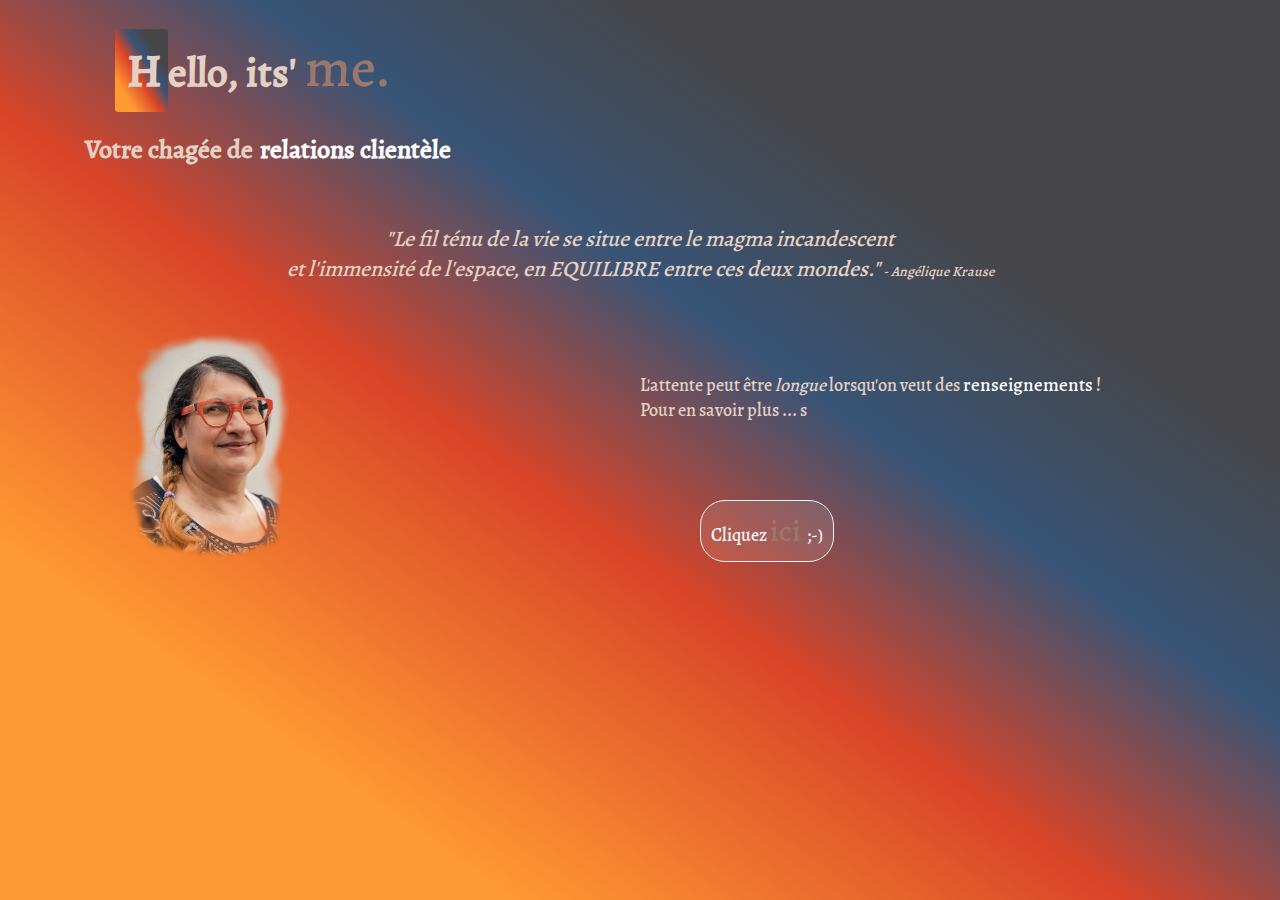
==== index.html @ 6dc83617 "create porfolio repos" ====
<!DOCTYPE html>
<html lang="fr">

<head>
  <meta charset="UTF-8">
  <meta name="viewport" content="width=device-width, initial-scale=1.0">
  <meta http-equiv="X-UA-Compatible" content="ie=edge">
  <title>CV Angélique: gradient A VERIFIER !!! </title>
  <!-- <link href="https://fonts.googleapis.com/css2?family=Alegreya:ital,wght@0,400;0,700;1,500&display=swap"
    rel="stylesheet"> -->

  <link rel="stylesheet" href="css/grid.css">
  <link rel="stylesheet" href="css/style.css" type="text/css">
  <!-- afin de ne pas devoir RECOPIER le header et le footer sur chacune  des  pages, je passe par un scripte en Jquery grâce à Jeremy -->
  <script src="https://code.jquery.com/jquery-3.5.1.js" integrity="sha256-QWo7LDvxbWT2tbbQ97B53yJnYU3WhH/C8ycbRAkjPDc="
    crossorigin="anonymous"></script>

</head>


<body class="home">
  <!-- emplacement pour le HEADER -->
  <header class="header -ppl" id="header">

  </header>

  <!-- fin du header -->
  <main>
    <div class="wrap">
      <div class="row">
        <div class="col-12 col-md-12 col-lg-12">
          <h1 class="m-title"><span class="a-title__firstletter">H</span>ello, its' <span
              class="a-title__finalElement">me.
            </span></h1>
          <h2 class="m-title2">Votre chagée de <span class="a-title2__element">relations clientèle</span> </h2>
        </div>
      </div>
      <div class="row">
        <div class="col-12 col-md-12 col-lg-12">
          <cite class="m-cite__presentation">"Le fil ténu de la vie se situe entre le magma incandescent <br /> et
            l'immensité
            de l'espace, en EQUILIBRE
            entre ces deux mondes."<span class="a-cite__presentation__finalElement"> - Angélique Krause</span></cite>
        </div>
      </div>
      <div class="row">
        <div class="col-12 col-md-6 col-lg-6">
          <img class="m-img__portrait" src="./images/2020-07-17_Sirius_photo_portrait_transparent.png"
            alt="angelique transparent" title="Bienvenu sur mon CV" />
        </div>
        <div class="col-12 col-md-6 col-lg-6">
          <div class="m-txtAction">
            <p class="a-txtAction__txt">
              L'attente peut être <span class="a-txtAction__tt -emphase">longue </span> lorsqu'on veut des <span
                class="a-txtAction__txt -lastElement">renseignements</span> !<br /> Pour en savoir plus ... s</p>
            <a href="apropos.html" class="a-txtAction__link">Cliquez <span class="a-txtAction__button"> ici </span> ;-)
            </a>
          </div>

        </div>

      </div>
    </div>
  </main>


  <script src="./js/script.js"></script>
</body>

</html>
---- css/grid.css ----
/* Grid system from Ludovic Evrard inspired by boostrap  */

.row {
  display: flex;
  flex-wrap: wrap;

}

.col {
  flex-basis: 0;
  flex-grow: 1;
  max-width: 100%;
}

.col-1 {
  flex: 0 0 8.3333333333%;
  max-width: 8.3333333333%;
}

.col-2 {
  flex: 0 0 16.6666666667%;
  max-width: 16.6666666667%;
}

.col-3 {
  flex: 0 0 25%;
  max-width: 25%;
}

.col-4 {
  flex: 0 0 33.3333333333%;
  max-width: 33.3333333333%;
}

.col-5 {
  flex: 0 0 41.6666666667%;
  max-width: 41.6666666667%;
}

.col-6 {
  flex: 0 0 50%;
  max-width: 50%;
}

.col-7 {
  flex: 0 0 58.3333333333%;
  max-width: 58.3333333333%;
}

.col-8 {
  flex: 0 0 66.6666666667%;
  max-width: 66.6666666667%;
}

.col-9 {
  flex: 0 0 75%;
  max-width: 75%;
}

.col-10 {
  flex: 0 0 83.3333333333%;
  max-width: 83.3333333333%;
}

.col-11 {
  flex: 0 0 91.6666666667%;
  max-width: 91.6666666667%;
}

.col-12 {
  flex: 0 0 100%;
  max-width: 100%;
}

@media screen and (min-width: 640px) {
  .col-md {
    flex-basis: 0;
    flex-grow: 1;
    max-width: 100%;
  }

  .col-md-1 {
    flex: 0 0 8.3333333333%;
    max-width: 8.3333333333%;
  }

  .col-md-2 {
    flex: 0 0 16.6666666667%;
    max-width: 16.6666666667%;
  }

  .col-md-3 {
    flex: 0 0 25%;
    max-width: 25%;
  }

  .col-md-4 {
    flex: 0 0 33.3333333333%;
    max-width: 33.3333333333%;
  }

  .col-md-5 {
    flex: 0 0 41.6666666667%;
    max-width: 41.6666666667%;
  }

  .col-md-6 {
    flex: 0 0 50%;
    max-width: 50%;
  }

  .col-md-7 {
    flex: 0 0 58.3333333333%;
    max-width: 58.3333333333%;
  }

  .col-md-8 {
    flex: 0 0 66.6666666667%;
    max-width: 66.6666666667%;
  }

  .col-md-9 {
    flex: 0 0 75%;
    max-width: 75%;
  }

  .col-md-10 {
    flex: 0 0 83.3333333333%;
    max-width: 83.3333333333%;
  }

  .col-md-11 {
    flex: 0 0 91.6666666667%;
    max-width: 91.6666666667%;
  }

  .col-md-12 {
    flex: 0 0 100%;
    max-width: 100%;
  }
}
@media screen and (min-width: 960px) {
  .col-lg {
    flex-basis: 0;
    flex-grow: 1;
    max-width: 100%;
  }

  .col-lg-1 {
    flex: 0 0 8.3333333333%;
    max-width: 8.3333333333%;
  }

  .col-lg-2 {
    flex: 0 0 16.6666666667%;
    max-width: 16.6666666667%;
  }

  .col-lg-3 {
    flex: 0 0 25%;
    max-width: 25%;
  }

  .col-lg-4 {
    flex: 0 0 33.3333333333%;
    max-width: 33.3333333333%;
  }

  .col-lg-5 {
    flex: 0 0 41.6666666667%;
    max-width: 41.6666666667%;
  }

  .col-lg-6 {
    flex: 0 0 50%;
    max-width: 50%;
  }

  .col-lg-7 {
    flex: 0 0 58.3333333333%;
    max-width: 58.3333333333%;
  }

  .col-lg-8 {
    flex: 0 0 66.6666666667%;
    max-width: 66.6666666667%;
  }

  .col-lg-9 {
    flex: 0 0 75%;
    max-width: 75%;
  }

  .col-lg-10 {
    flex: 0 0 83.3333333333%;
    max-width: 83.3333333333%;
  }

  .col-lg-11 {
    flex: 0 0 91.6666666667%;
    max-width: 91.6666666667%;
  }

  .col-lg-12 {
    flex: 0 0 100%;
    max-width: 100%;
  }
}
---- css/style.css ----
/* ----------------------
:Convention de nommage  html css :
/
/ utilisation d'une syntaxe librement inspirée de la méthode ABEM montrée par Jeremy dit James  :-)
/ utilisation d'une grille inspirée de Bootstrap et prévision du responsif avec utilisation des médiaqueries
/ utilisation des Flexbox
/ reset : sur li et a
/
 --------------------- */


/* font*/
@font-face {
  font-family: 'Alegreya';
    src: url('../Alegreya-Medium.ttf');
}
/* ici j'ai préféré embarquer la police  via @font-face, plutôt que de faire appel à la font via Internet @import.
    @import url('https://fonts.googleapis.com/css2?family=Alegreya:ital,wght@0,400;0,700;1,500&display=swap');
    */

/* reset */
li {
  list-style-type: none;
}
li > a {
  text-decoration: none;
}

/* Balises générales */
*{
  box-sizing: border-box;
}
html {
  font-size: 62.5%; /* utilisation de 1 rem = 10px; */
}

body {
  height: 100vh;
    font-size: 1.6rem;
    font-family: 'Alegreya', serif;
    margin: 0;
    padding: 0;
    color: #e4d1c3;

}

body.home {
  background: linear-gradient(to top right, #ff9933 20%, #d94428 44%, #375476 60%, #474649 75%);

}
body.about {
  background-color: #ff9933;
    color: #e4d1c3;
}
body.portfolio {
  background-color: #375476;
    color: #e4d1c3;
}
body.contact {
  background-color: #474649;
}

img {
  width: 100%;
    height: auto;
}

/* Balises sémantiques */
header {
  margin-bottom: 0.5rem;
    padding: 1rem 1rem 0.5rem 1rem;
 /*   border: 1px yellowgreen solid; */
}
main {
  padding: 0 1rem 0.5rem 1rem;

 /* border: 1px solid yellow; */
}
h1 {
  font-size: 4.1rem;
    margin-top: 1rem;
    margin-left: 3rem;
}
h2 {
  color: #9a786c;
}

p {
  font-size: 1.8rem;
}

nav {
  text-transform: capitalize;
}
li > a {
  color: rgb(255,255,255);
}

/* Classes générales */
.wrap {
  max-width: 1130px;
    width: 100%;
    margin: 0 auto;

/*  border: 2px solid green; */
}

.container {
  padding-right: 1rem;
}

/* == header == */

.o-nav {
    margin-right: 2rem;
      padding-right: 0.5rem;
      text-transform: capitalize;
  }
.m-nav {
  display: flex;
    justify-content: flex-end;
    margin: 0.5rem 0;
    padding-bottom: 0.5rem;
}
.a-nav__navItem {
  padding:1rem;
    color:  #e4d1c3;
    border-bottom: 1px solid hsl(44, 100%, 50%);
}
.a-nav__navItem:hover{
  color :  #9a786c;
    padding-bottom: 0.5rem;

}
.a-nav__navLink {
  color: inherit;
}


.-isActive {
  color: white;
}

/* == main == */

/* le H1 */
.m-title {
  margin-top: 1rem;
    padding-left: 1rem;
}

.a-title__firstletter {
  font-size: 4.6rem;
    color: inherit;
    padding: 1rem 0.6rem 1rem 1.2rem;
    background: linear-gradient(to top right, #ff9933 20%, #d94428 44%, #375476 60%, #474649 75%);
    border-radius: 3px;
}
.a-title__finalElement {
  font-size: 55px;
    color: #9a786c;
    padding-left: 2px;
    font-weight: 400;
}
.m-title2{
  font-size: 2.6rem;
    padding-left: 1rem;
    color: #e4d1c3;
  }
.a-title2__element {
  padding-left: 0.2rem;
    padding-right: 0.2rem;
    color: white;
}

cite.m-cite__presentation {
  text-align: center;
    margin: 3rem auto 2.8rem auto;
    display: block;
    font-size: 1.9rem;
    padding: 0.5rem 1.5rem 1.6rem 1.5rem;
}
.a-cite__presentation__finalElement {
  font-size: 14px;
}

/* footer */




    /* Classes liées au FORM spécial des pages pour le -  contact  - */
/*:root {
    --main-color: white;
    --accent-color:rgba(0, 0, 0, 0.3); /* dodgerblue; #5e7691
}
*/
.mailNotify{  /* comme si c'était le body du FORM */
    height: 7rem;
      padding-top: 0.3rem;
      padding-bottom: 1rem;
      background-color: rgba(0, 0, 0, 0.3);
      border-radius: 5px;
}

  .content {
    display: flex;
      justify-content: center;
      align-items: center;
      margin: 1rem;
      height: 5rem;
      padding: 1rem; /* VERIFIER en changeant la grandeur */
      background-color:white;
      text-align: center;
      border-radius: 3rem;
      overflow: hidden;
      transition: width .4s cubic-bezier(0.68, -0.55, 0.27, 1.55);
  }
  .contact #singular-form button,
  .content>#singular-form>#input-container>input {
    font-size: 2rem;
      font-weight: bold;
      color: #5e7691;/* dodgerblue;*/
      background-color: floralwhite;
  }
  .content>#singular-form {
    position: relative;
      width: 100%;
      height: 100%;
      background-color: white;
  }
  .content>#singular-form button {
    width: 9rem;
      padding: 0;
      border: none;
      outline: none;
      border-radius: 3rem;
      cursor: pointer;
  }
  .content>#singular-form>button#trigger {
    padding: 0;
      width: 100%;
      color: rgba(0, 0, 0, 0.3);
      background-color: transparent;
      z-index: 3;
  }
  .content>#singular-form>#input-container {
      z-index: 2;
  }
  .content>#singular-form>#input-container>input {
    display: inline-block;
      height: 100%;
      width: 100%;
      background-color: white;
      box-sizing: border-box;
      border: none;
      outline: none;
      padding: 0 26% 0 3%;
      opacity: 0;
      transform: scale(0);
      transition: all .4s ease .4s;
  }

  .content>#singular-form>#input-container>button {
    position: absolute;
      top: 0;
      right: 0;
      height: 100%;
      background-color:rgba(0, 0, 0, 0.3);
      color: white;
      opacity: 0;
      transform: scale(0);
      transition: all .4s ease .4s;
  }
  .content>#singular-form>#success {
    display: flex;
      justify-content: center;
      align-items: center;
      color: rgba(0, 0, 0, 0.3);
      font-weight: bold;
      z-index: 1;
  }
  .content>#singular-form>button#trigger,
  .content>#singular-form>#input-container,
  .content>#singular-form>#success {
      position: absolute;
      top: 0;
      right: 0;
      bottom: 0;
      left: 0;
      transform: scale(0);
      opacity: 0;
  }
  .content>#singular-form>button#trigger {
      transition: all .4s ease;
  }
  .content>#singular-form>#input-container {
      transform: scale(1);
      opacity: 1;
      transition: all .4s ease .4s;
  }
  .content>#singular-form>#success {
      transition: all .2s ease .4s;
  }
  .content>#singular-form>button#trigger.shown,
  .content>#singular-form>#input-container.shown,
  .content>#singular-form>#success.shown,
  .content>#singular-form>#input-container>button.shown,
  .content>#singular-form>#input-container>input.shown {
    transform: scale(1);
      opacity: 1;
  }

/* Classes liées à la page HOME => index */
.home .m-img__portrait {
  width: 32%;
    margin-left: 50px;
    margin-bottom: 10px;
}
.home .m-txtAction {
  display: none;
}

/* Classes liées à la page A PROPOS */
.about .m-title2, .portfolio .m-title2, .contact .m-title2 {
  border-bottom: 1px solid #e4d1c3;
    padding: 1rem;
    margin: 0rem 2rem 1rem 1rem;
    color: #9a786c;
}
.about .a-description__liste {
  list-style-type: square;
}
.about .interesse, .about .formation, .about .competences {
  margin-left: 1rem;
    margin-top: 1rem;
    padding-left: 1rem;
}
.about .color{
  background-color: /*#afbac8 */ #9ba9ba;
    color: #375476;
    padding: 1rem;
    border-radius: 5px;
    margin: 1rem;
}
.m-description{
  display: flex;
    flex-direction: column;
}
/* Les Times */
.about .m-title3 {
  color: #a4857a;
}
/* j'insère un span à l'intérieur du h3 afin de grouper les times */
.about .m-title3.datetime{
  position: relative;
    padding-top: 1rem;
}
.about .m-title3.datetime > span{
  position: absolute;
    top: -1.5rem;
    color: #e4d1c3;
}
.about p + h3 {
  margin-top: 1px;
    padding-top: 1px;
}
.m-title3.datetime + .a-description__item {
  background-color: rgba(230, 115, 0, 0.1);
    margin-top: -1rem;
    margin-right: 1rem;
    padding-left: 0.5rem;
}

/* Classes liées à la page  PORTFOLIO*/
.portfolio h3{
  letter-spacing: 0.5rem;
    line-height: 1.8;
}
.portfolio h3:hover {
  color: #a4857a;
}

.portfolio .writeform {
  margin-left: 1rem;
    margin-top: 1rem;
    padding-left: 1rem;
}

.portfolio .writeform p {
  font-size: 2.2rem;
    margin-bottom: 2rem;
    padding-bottom: 1.5rem;
}

/*
.portfolio p > a{
  position: absolute;
}
*/

.portfolio .writeform span {
  color: #a4857a;
    font-size: 1.9rem;
    text-shadow: 1px 1px 2px #9ba9ba;
    font-style: italic;
}


.deco{
  text-decoration: none;
    color:  #a4857a;
}
.info .a-title3__projet {
  display: none; /* On masque l'infobulle. */
  }
.info:hover, .info:active {
  background: none; /* Correction d'un bug d'Internet Explorer. */
    cursor: pointer; /* On change le curseur par défaut par un curseur de main */
}
.info:hover .a-title3__projet,
.info:hover .a-title3__projet:hover,
.info:active .a-title3__projet:active
{
  display: block; /* On affiche l'infobulle. */
    position: absolute;
    white-space: nowrap; /* On change la valeur de la propriété
white-space pour qu'il n'y ait pas de retour à la ligne non désiré.
*/
    top: 250px; /* On positionne notre infobulle. */
    left: 170px;
    z-index: 100; /* On définit une valeur pour l'ordre d'affichage.*/

    background-repeat: no-repeat;
    min-width: 255px;
    min-height: 200px;

}
.info:hover .a-title3__projet,.info:active .a-title3__projet,
.info:hover .a-title3__projet:hover,
.info:active .a-title3__projet:active{
background-image: url(../images/vignetteSiteZephyrMobile.png);
    top: 250px; /* On positionne notre infobulle. */
    left: 170px;
    z-index: 100; /* On définit une valeur pour l'ordre d'affichage.*/
}
.info:hover .a-title3__projet.-Womer, .info:hover .a-title3__projet:hover.-Womer{
  background-image: url(../images/vignetteWomerMobile.png);
    top: 450px; /* On positionne notre infobulle. */
    left: 170px;
    z-index: 101; /* On définit une valeur pour l'ordre d'affichage.*/
}

.portfolio .info span{
  position: relative;
    color: black;
    border-bottom: 1px gray dotted; /* On souligne le texte. */
}
.portfolio .writeform .a-description__descriptif{
  font-size: 1.4rem;
    line-height: 1.3;
}

/* Classes liées à la page  CONTACT*/
.contact .m-image__picture {
  border-left : 1px solid #e4d1c3;
    border-top: 1px solid #e4d1c3;
    border-radius:5px;
    padding: 1rem;
    display: flex;
    flex-flow: column;
    margin-left: 0.5rem;
    margin-top: 4rem;
    box-shadow: 4px 2px 6px #7e7d7f /* #6b6a6d /* #59585B; */

}
.contact .a-image__picture{
  background-color: #222;
    color: #fff;
    font: italic smaller sans-serif;
    padding: 3px;
    text-align: center;
}
.a-description__item{
  margin-left: 1rem;
}
.contact .m-form__form {
  background-color:
  #59585b;
    display: flex;
    flex-direction: column;
    margin: 1rem;
    padding: 1rem;
    border-radius: 5px;
}
.contact .m-form__form button {
  font-size: 1.6rem;
}
.contact .a-form__form {
  display: flex;
    justify-content: center;
    flex-direction: column;
    padding: 1em 2rem 2rem 1rem;
}
.contact .a-form__form label {
  padding-bottom: 0.7rem;
    padding-left: 0.2rem;
    padding-top: 0.5rem;
    text-transform: capitalize;
}
.contact .a-form__form input{
  width: 80%;
    font-size: 1.6rem;

}
.contact .a-form__msg {
  margin: 1.2rem 0.5rem 1rem 0;
    padding: 1rem 0 1rem 0.4rem;
    background-color: rgba(255, 153, 51, 0.6);
    box-shadow: 4px 2px 6px rgba(224,102,65, 0.6);
    border-radius: 5px;
    opacity: 0.5;
    transition: opacity 200ms ease-out;


}
.contact input, textarea, button {
  border-radius: 5px;
}
.contact input{
  /* correction hack visuel sur Chrome */
  border-top : #474649;
    border-left :#474649;
}

.contact input:placeholder-shown {
  border: 5px solid rgba(255, 153, 51, 0.6);
}

.contact input:not(:placeholder-shown)+.contact .a-form__msg {
  opacity: 1;
}
.contact .a-form__button{
  margin: 1rem 1.3rem 1rem 1rem;
    padding: 1rem 0;
    background-color: rgba(255, 153, 51, 0.6);
    color: #e4d1c3;
    /* correction hack visuel sur Chrome */
    border-bottom: #474649;
    border-right: #474649;
    text-transform: uppercase;

}

/* --------------------

/* Vue tablette et desktop

/* ------------------------ */

@media screen and (min-width: 640px) {
  .home .m-img__portrait {
    width: 51%;
  }
  cite.m-cite__presentation {
    font-size: 2.2rem;
  }
  .home .m-txtAction {
    display: block;
  }
  .home .a-txtAction__txt{
    font-size: 1.8rem;
      margin-top: 4.4rem;
  }
  .home .a-txtAction__tt.-emphase{
    font-style: italic;
  }
  .home .a-txtAction__txt.-lastElement{
    font-size: 1.9rem;
      color: white;
  }
  .home .a-txtAction__link{
    display: inline-block;
      padding: 1rem;
      margin: 6rem 6rem 2rem 6rem;
      text-decoration: none;
      color: whitesmoke;
      border: 1px solid whitesmoke;
      border-radius: 25px;
      background-color: rgba(255,255,255,0.1);
      text-align: center;
      font-size: 1.8rem;
  }
  .home .a-txtAction__button{
    font-size: 3rem;
      color: #9a786c;
  }
  .info:hover .a-title3__projet,
  .info:hover .a-title3__projet:hover{
  background-image: url(../images/vignetteTabletteZephyr-formation.png);
    min-width: 300px;
      min-height: 275px;
  }
  .a-title3__projet.-Womer, .a-title3__projet:hover.-Womer{
  background-image: url(../images/vignetteClientWomer.png);
    min-width: 300px;
      min-height: 275px;
  }
}


@media screen and (min-width: 860px) {
  .home .m-img__portrait {
    width: 47%;
  }
}


@media screen and (min-width: 960px) {
  .home .m-img__portrait {
    width: 40%;
  }
}


@media screen and (min-width: 1024px) {
  .home .m-img__portrait {
    width: 29%;
  }
}
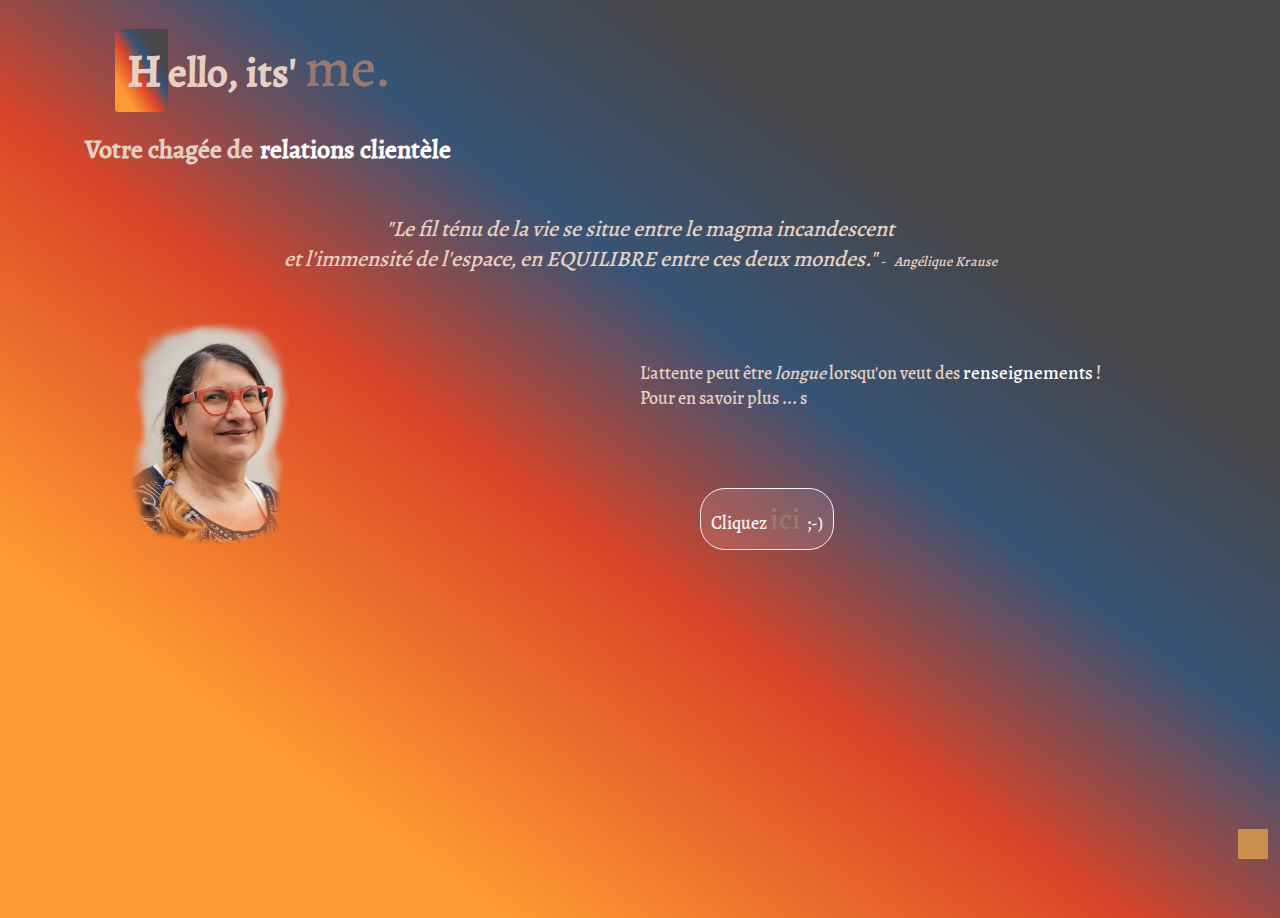
==== commit f7dd4c1d: "vision mOBILE FIRST" ====
--- a/index.html
+++ b/index.html
@@ -15,10 +15,22 @@
   <script src="https://code.jquery.com/jquery-3.5.1.js" integrity="sha256-QWo7LDvxbWT2tbbQ97B53yJnYU3WhH/C8ycbRAkjPDc="
     crossorigin="anonymous"></script>
 
+
+  <script>
+
+    /*  $(function () {
+        $("#header").load("./header.html");
+        // $("#footer").load("../footer.html");
+      });
+  */
+
+  </script>
+
+
 </head>
 
 
-<body class="home">
+<body class="home" id="entete">
   <!-- emplacement pour le HEADER -->
   <header class="header -ppl" id="header">
 
@@ -40,7 +52,8 @@
           <cite class="m-cite__presentation">"Le fil ténu de la vie se situe entre le magma incandescent <br /> et
             l'immensité
             de l'espace, en EQUILIBRE
-            entre ces deux mondes."<span class="a-cite__presentation__finalElement"> - Angélique Krause</span></cite>
+            entre ces deux mondes."<span class="a-cite__presentation__finalElement"> - &nbsp; Angélique
+              Krause</span></cite>
         </div>
       </div>
       <div class="row">
@@ -60,6 +73,14 @@
         </div>
 
       </div>
+      <div class="scroll2top">
+        <a href="#entete" title="Revenir en haut de page">
+          <i class="fas fa-angle-up fa-3x">
+
+          </i>
+
+        </a>
+      </div>
     </div>
   </main>
 
--- a/css/style.css
+++ b/css/style.css
@@ -35,7 +35,7 @@
 }
 
 body {
-  height: 100vh;
+  height: 102vh;
     font-size: 1.6rem;
     font-family: 'Alegreya', serif;
     margin: 0;
@@ -77,7 +77,7 @@
  /* border: 1px solid yellow; */
 }
 h1 {
-  font-size: 4.1rem;
+  font-size: 3.5rem;
     margin-top: 1rem;
     margin-left: 3rem;
 }
@@ -123,8 +123,9 @@
     padding-bottom: 0.5rem;
 }
 .a-nav__navItem {
-  padding:1rem;
+  padding:1rem 0.6rem 1rem 0.6rem;
     color:  #e4d1c3;
+    font-size: 1.4rem;
     border-bottom: 1px solid hsl(44, 100%, 50%);
 }
 .a-nav__navItem:hover{
@@ -157,7 +158,7 @@
     border-radius: 3px;
 }
 .a-title__finalElement {
-  font-size: 55px;
+  font-size: 5rem;
     color: #9a786c;
     padding-left: 2px;
     font-weight: 400;
@@ -175,13 +176,25 @@
 
 cite.m-cite__presentation {
   text-align: center;
-    margin: 3rem auto 2.8rem auto;
+    margin: 2rem auto 0.8rem auto;
     display: block;
     font-size: 1.9rem;
     padding: 0.5rem 1.5rem 1.6rem 1.5rem;
 }
 .a-cite__presentation__finalElement {
   font-size: 14px;
+}
+.scroll2top{
+  display: block;
+  position: fixed;
+  right: 1.2rem;
+  bottom: 4.1rem;
+  width: 3rem;
+  height: 3rem;
+  background-color: rgba(255, 189, 79, 0.6);
+  z-index: 9;
+  cursor: pointer;
+  text-align:center;
 }
 
 /* footer */
@@ -337,11 +350,14 @@
     padding-left: 1rem;
 }
 .about .color{
-  background-color: /*#afbac8 */ #9ba9ba;
+  background-color: /*#afbac8  #9ba9ba; rgba(175, 186, 200, 0.8);*/ #eff1f4;
     color: #375476;
     padding: 1rem;
     border-radius: 5px;
     margin: 1rem;
+}
+.about .color:hover{
+  background-color: #9ba9ba;
 }
 .m-description{
   display: flex;
@@ -440,13 +456,13 @@
 .info:hover .a-title3__projet:hover,
 .info:active .a-title3__projet:active{
 background-image: url(../images/vignetteSiteZephyrMobile.png);
-    top: 250px; /* On positionne notre infobulle. */
+    top: 262px; /* On positionne notre infobulle. */
     left: 170px;
     z-index: 100; /* On définit une valeur pour l'ordre d'affichage.*/
 }
 .info:hover .a-title3__projet.-Womer, .info:hover .a-title3__projet:hover.-Womer{
   background-image: url(../images/vignetteWomerMobile.png);
-    top: 450px; /* On positionne notre infobulle. */
+    top: 483px; /* On positionne notre infobulle. */
     left: 170px;
     z-index: 101; /* On définit une valeur pour l'ordre d'affichage.*/
 }
@@ -469,7 +485,7 @@
     padding: 1rem;
     display: flex;
     flex-flow: column;
-    margin-left: 0.5rem;
+
     margin-top: 4rem;
     box-shadow: 4px 2px 6px #7e7d7f /* #6b6a6d /* #59585B; */
 
@@ -548,6 +564,8 @@
     /* correction hack visuel sur Chrome */
     border-bottom: #474649;
     border-right: #474649;
+    border-top: transparent;
+    border-left: transparent;
     text-transform: uppercase;
 
 }
@@ -559,11 +577,18 @@
 /* ------------------------ */
 
 @media screen and (min-width: 640px) {
+  h1 {
+    font-size: 4.1rem;
+  }
+  .a-title__finalElement {
+    font-size: 5.5rem;
+  }
   .home .m-img__portrait {
     width: 51%;
   }
   cite.m-cite__presentation {
     font-size: 2.2rem;
+    margin: 2rem auto 2.6rem auto;
   }
   .home .m-txtAction {
     display: block;
@@ -595,6 +620,9 @@
     font-size: 3rem;
       color: #9a786c;
   }
+  .a-nav__navItem{
+    font-size: 1.6rem;
+  }
   .info:hover .a-title3__projet,
   .info:hover .a-title3__projet:hover{
   background-image: url(../images/vignetteTabletteZephyr-formation.png);
@@ -610,6 +638,9 @@
 
 
 @media screen and (min-width: 860px) {
+  .contact .m-image__picture {
+    margin-left: 0.5rem;
+  }
   .home .m-img__portrait {
     width: 47%;
   }
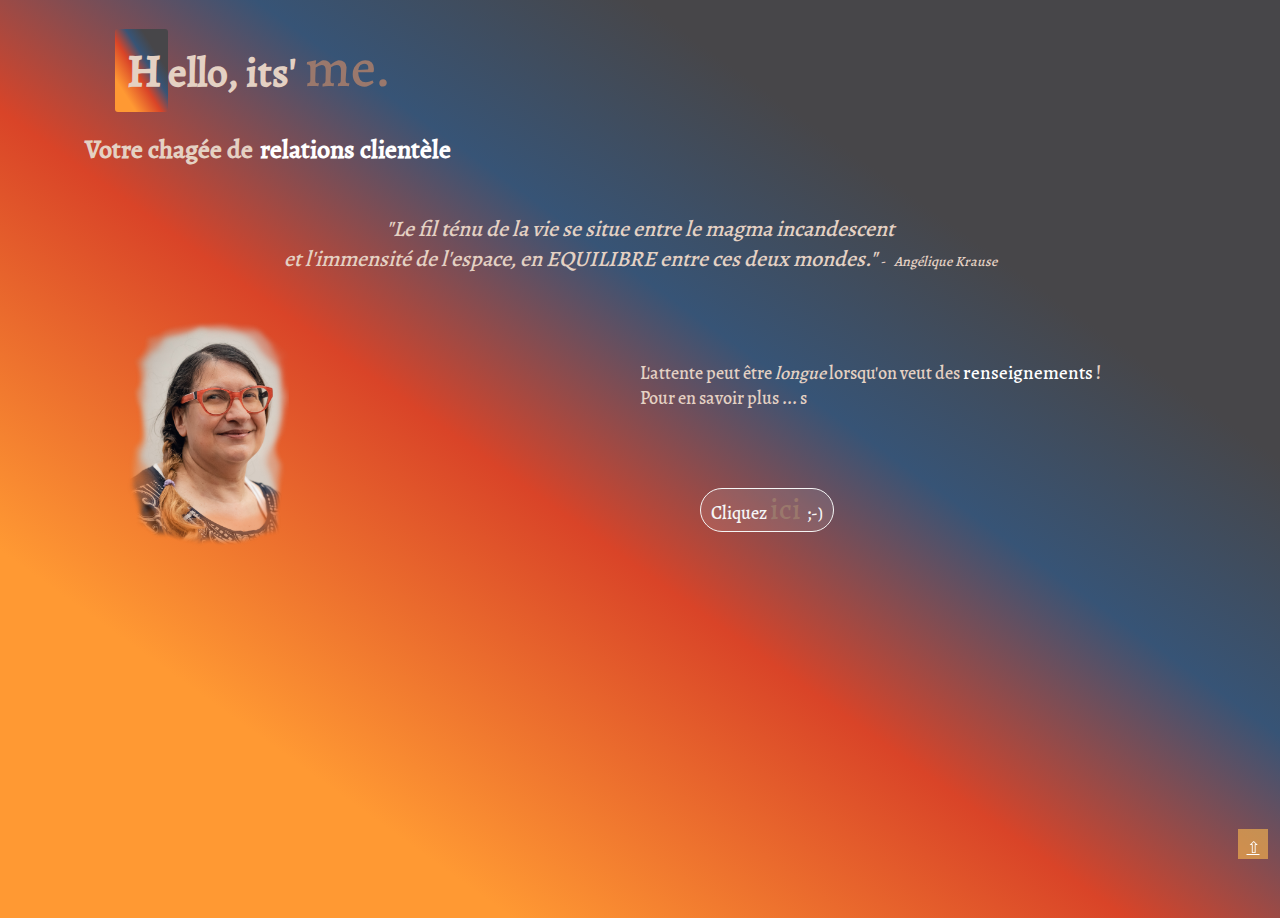
==== commit c6b1c69d: "i" ====
--- a/index.html
+++ b/index.html
@@ -75,10 +75,7 @@
       </div>
       <div class="scroll2top">
         <a href="#entete" title="Revenir en haut de page">
-          <i class="fas fa-angle-up fa-3x">
-
-          </i>
-
+          &#x21E7;
         </a>
       </div>
     </div>
--- a/css/style.css
+++ b/css/style.css
@@ -42,6 +42,9 @@
     padding: 0;
     color: #e4d1c3;
 
+    /* pour rendre le retour de l'ancre en haut de page plus doux je mets un smooth */
+    scroll-behavior: smooth;
+
 }
 
 body.home {
@@ -185,16 +188,31 @@
   font-size: 14px;
 }
 .scroll2top{
-  display: block;
-  position: fixed;
-  right: 1.2rem;
-  bottom: 4.1rem;
-  width: 3rem;
-  height: 3rem;
-  background-color: rgba(255, 189, 79, 0.6);
-  z-index: 9;
-  cursor: pointer;
-  text-align:center;
+  display: flex;
+    align-items: center;
+    justify-content: center;
+
+    position: fixed;
+    z-index: 9;
+    right: 1.2rem;
+    bottom: 4.1rem;
+    width: 3rem;
+    height: 3rem;
+
+    background-color: rgba(255, 189, 79, 0.6);
+    color: white;
+
+    cursor: pointer;
+}
+.scroll2top a{
+  color: white;
+    height: 15px;
+    display: block;
+
+
+
+
+
 }
 
 /* footer */
@@ -350,7 +368,7 @@
     padding-left: 1rem;
 }
 .about .color{
-  background-color: /*#afbac8  #9ba9ba; rgba(175, 186, 200, 0.8);*/ #eff1f4;
+  background-color: /*#afbac8  #9ba9ba; rgba(175, 186, 200, 0.8); #eff1f4;*/rgba(239,241,244, 0.6);
     color: #375476;
     padding: 1rem;
     border-radius: 5px;
@@ -375,7 +393,7 @@
 .about .m-title3.datetime > span{
   position: absolute;
     top: -1.5rem;
-    color: #e4d1c3;
+    color: #a4857a;
 }
 .about p + h3 {
   margin-top: 1px;
@@ -606,7 +624,7 @@
   }
   .home .a-txtAction__link{
     display: inline-block;
-      padding: 1rem;
+      padding: 0 1rem 0.2rem 1rem;
       margin: 6rem 6rem 2rem 6rem;
       text-decoration: none;
       color: whitesmoke;
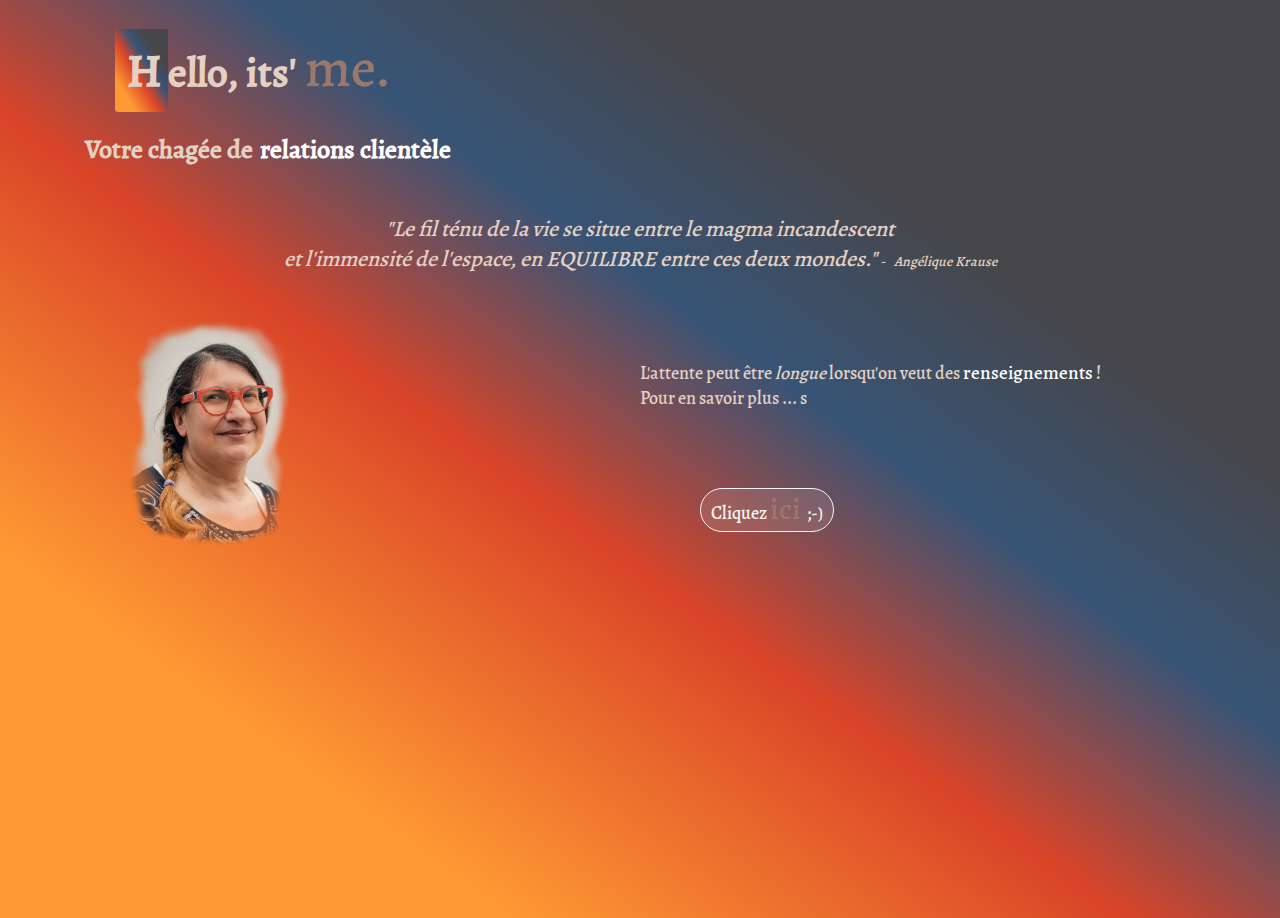
==== commit 38e58a6f: "entete" ====
--- a/index.html
+++ b/index.html
@@ -30,7 +30,7 @@
 </head>
 
 
-<body class="home" id="entete">
+<body class="home">
   <!-- emplacement pour le HEADER -->
   <header class="header -ppl" id="header">
 
@@ -73,11 +73,7 @@
         </div>
 
       </div>
-      <div class="scroll2top">
-        <a href="#entete" title="Revenir en haut de page">
-          &#x21E7;
-        </a>
-      </div>
+
     </div>
   </main>
 
--- a/css/style.css
+++ b/css/style.css
@@ -196,17 +196,18 @@
     z-index: 9;
     right: 1.2rem;
     bottom: 4.1rem;
-    width: 3rem;
-    height: 3rem;
+    width: 4rem;
+    height: 5rem;
 
     background-color: rgba(255, 189, 79, 0.6);
+    box-shadow: 2px 4px rgba(255, 189, 79, 0.6);
+    border-radius: 5px;
     color: white;
 
     cursor: pointer;
 }
 .scroll2top a{
   color: white;
-    height: 15px;
     display: block;
 
 
@@ -509,7 +510,8 @@
 
 }
 .contact .a-image__picture{
-  background-color: #222;
+  background-color: rgba(34, 34, 34, 0.7);
+
     color: #fff;
     font: italic smaller sans-serif;
     padding: 3px;
@@ -547,17 +549,20 @@
     font-size: 1.6rem;
 
 }
-.contact .a-form__msg {
+ .a-form__msg {
   margin: 1.2rem 0.5rem 1rem 0;
     padding: 1rem 0 1rem 0.4rem;
     background-color: rgba(255, 153, 51, 0.6);
     box-shadow: 4px 2px 6px rgba(224,102,65, 0.6);
     border-radius: 5px;
-    opacity: 0.5;
+    opacity: 0;
     transition: opacity 200ms ease-out;
 
-
-}
+}
+.contact input#email:not(:placeholder-shown) + .a-form__msg {
+  opacity: 1;
+}
+
 .contact input, textarea, button {
   border-radius: 5px;
 }
@@ -571,9 +576,7 @@
   border: 5px solid rgba(255, 153, 51, 0.6);
 }
 
-.contact input:not(:placeholder-shown)+.contact .a-form__msg {
-  opacity: 1;
-}
+
 .contact .a-form__button{
   margin: 1rem 1.3rem 1rem 1rem;
     padding: 1rem 0;
